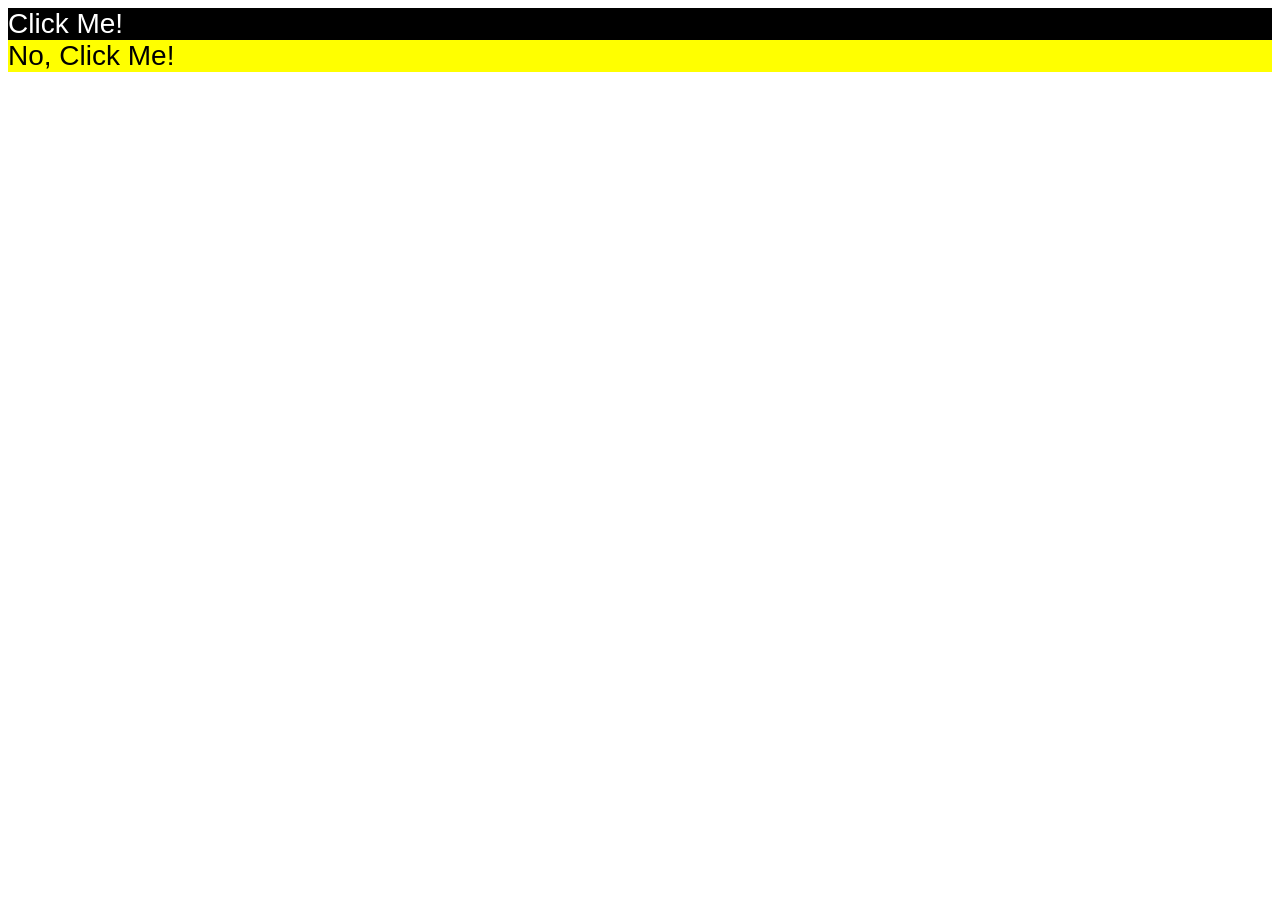
==== foundations/intro-to-css/03-grouping-selectors/index.html @ 9677971c "Pushing changes to the index.html and style.css files - adding rough draft of what I think the solut" ====
<!DOCTYPE html>
<html lang="en">
  <head>
    <meta charset="UTF-8">
    <meta http-equiv="X-UA-Compatible" content="IE=edge">
    <meta name="viewport" content="width=device-width, initial-scale=1.0">
    <title>Grouping Selectors</title>
    <link rel="stylesheet" href="style.css">
  </head>
  <body>
    <div class="button">Click Me!</div>
    <div class="button2">No, Click Me!</div>
  </body>
</html>
---- foundations/intro-to-css/03-grouping-selectors/style.css ----
.button {
    background-color: black;
    color: white;
}

.button2 {
    background-color: yellow;
}

.button, 
.button2 {
    font-size: 28px;
    font-family: Helvetica, Times New Roman, sans-serif;
}
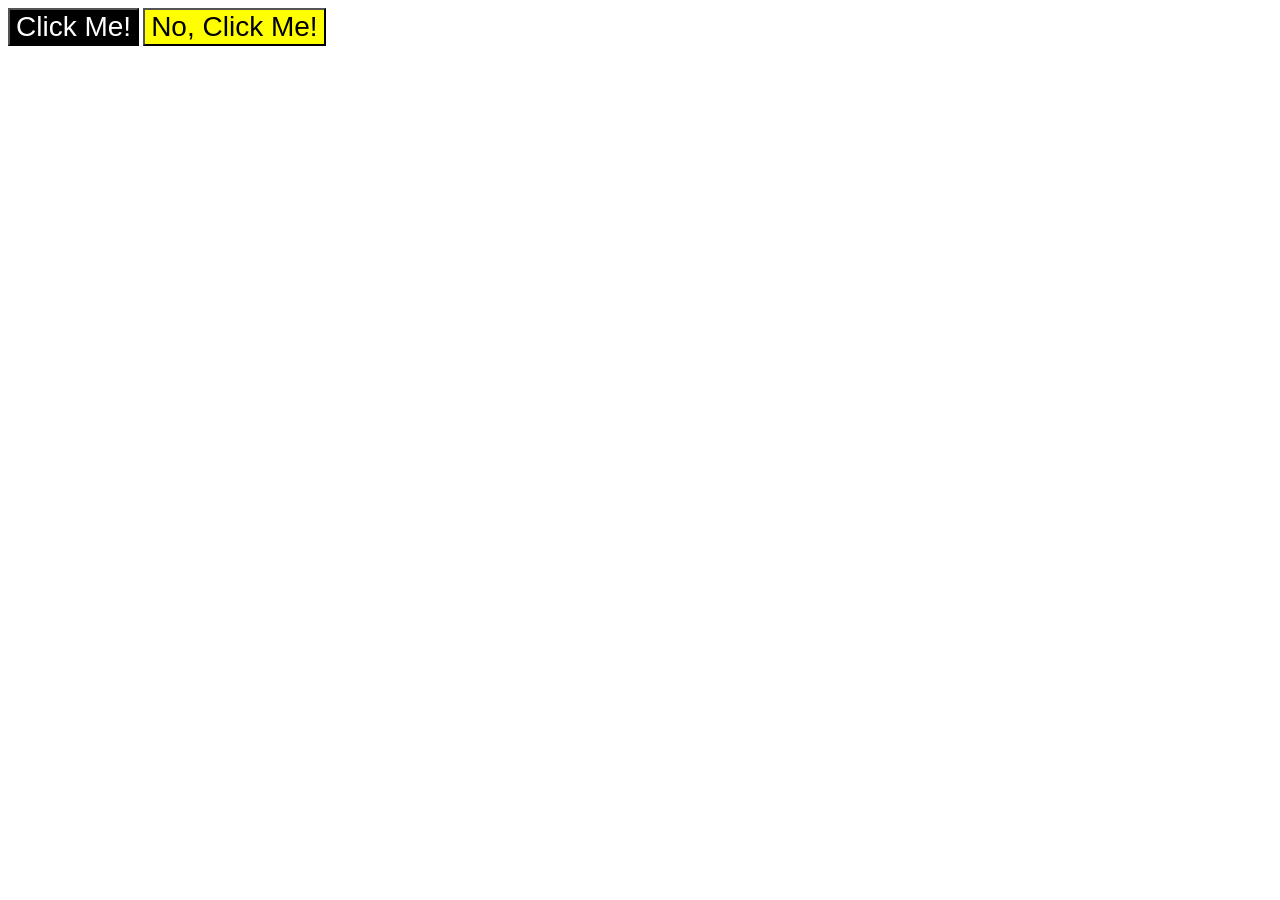
==== commit ac502fd8: "Corrected the formatting issue; I confused button with div instead when creating the classes" ====
--- a/foundations/intro-to-css/03-grouping-selectors/index.html
+++ b/foundations/intro-to-css/03-grouping-selectors/index.html
@@ -8,7 +8,7 @@
     <link rel="stylesheet" href="style.css">
   </head>
   <body>
-    <div class="button">Click Me!</div>
-    <div class="button2">No, Click Me!</div>
+    <button class="button">Click Me!</button>
+    <button class="button2">No, Click Me!</button>
   </body>
 </html>
